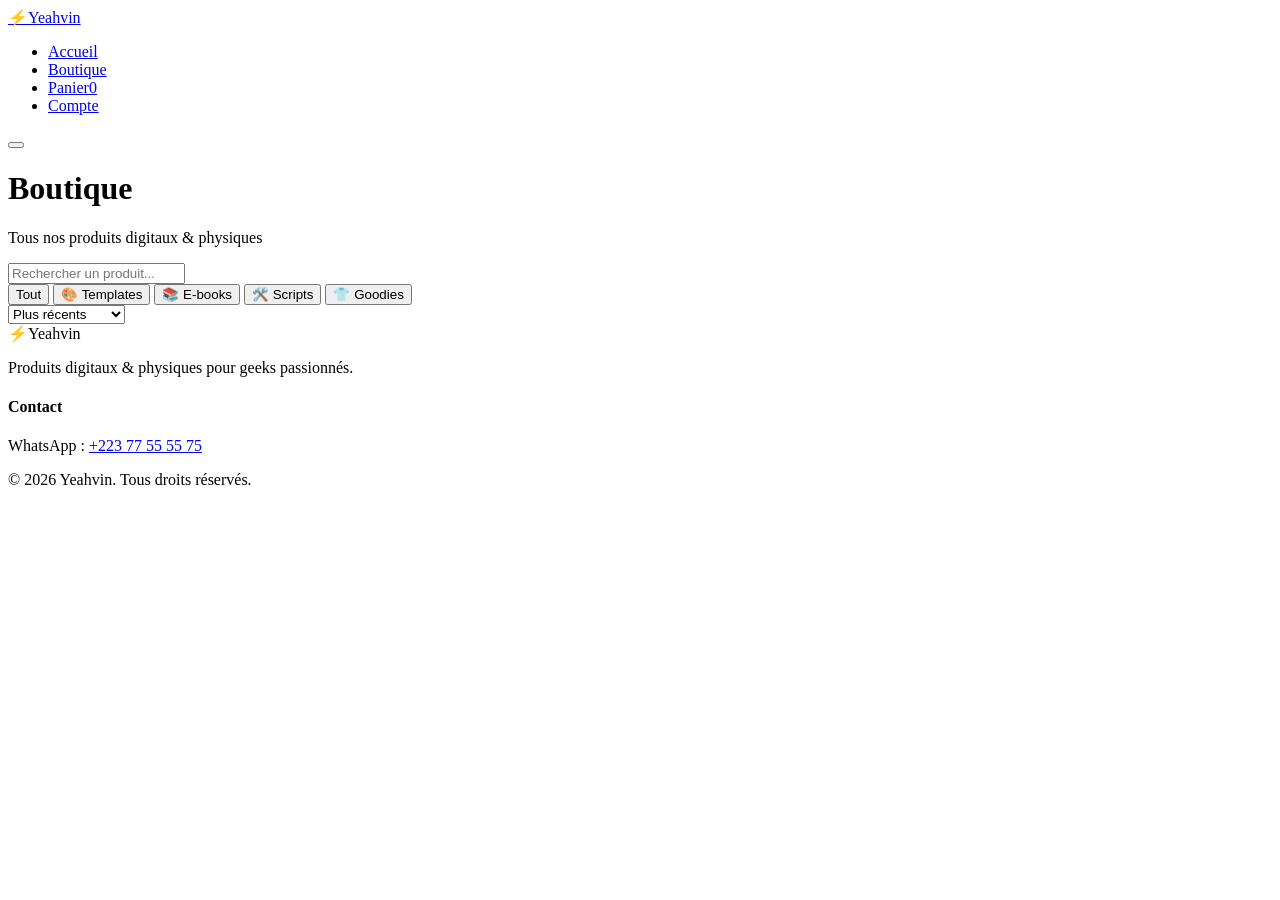
==== boutique.html @ 25deedce "Add files via upload" ====
<!DOCTYPE html>
<html lang="fr">
<head>
    <meta charset="UTF-8">
    <meta name="viewport" content="width=device-width, initial-scale=1.0">
    <title>Boutique — Yeahvin</title>
    <meta name="description" content="Parcourez notre collection de produits digitaux et physiques pour geeks.">
    <link rel="preconnect" href="https://fonts.googleapis.com">
    <link rel="preconnect" href="https://fonts.gstatic.com" crossorigin>
    <link href="https://fonts.googleapis.com/css2?family=Cormorant+Garamond:wght@400;500;600;700&family=DM+Sans:wght@400;500;700&display=swap" rel="stylesheet">
    <link rel="stylesheet" href="css/style.css">
    <link rel="icon" type="image/svg+xml" href="data:image/svg+xml,<svg xmlns='http://www.w3.org/2000/svg' viewBox='0 0 100 100'><text y='.9em' font-size='90'>⚡</text></svg>">
</head>
<body>
    <header class="header" id="header">
        <div class="container header__inner">
            <a href="index.html" class="logo"><span class="logo__icon">⚡</span><span class="logo__text">Yeahvin</span></a>
            <nav class="nav" id="nav">
                <ul class="nav__list">
                    <li><a href="index.html" class="nav__link">Accueil</a></li>
                    <li><a href="boutique.html" class="nav__link nav__link--active">Boutique</a></li>
                    <li><a href="panier.html" class="nav__link nav__link--cart">Panier<span class="cart-badge" id="cartBadge">0</span></a></li>
                    <li><a href="compte.html" class="nav__link">Compte</a></li>
                </ul>
            </nav>
            <button class="nav-toggle" id="navToggle" aria-label="Menu"><span></span><span></span><span></span></button>
        </div>
    </header>

    <main>
        <div class="shop-header"><div class="container"><h1 class="shop-title">Boutique</h1><p class="shop-subtitle">Tous nos produits digitaux & physiques</p></div></div>
        <section class="shop section">
            <div class="container">
                <div class="shop-filters" id="shopFilters">
                    <div class="filter-search"><input type="text" id="searchInput" placeholder="Rechercher un produit..." class="input"></div>
                    <div class="filter-categories">
                        <button class="filter-btn filter-btn--active" data-category="">Tout</button>
                        <button class="filter-btn" data-category="templates">🎨 Templates</button>
                        <button class="filter-btn" data-category="ebooks">📚 E-books</button>
                        <button class="filter-btn" data-category="scripts">🛠️ Scripts</button>
                        <button class="filter-btn" data-category="goodies">👕 Goodies</button>
                    </div>
                    <div class="filter-sort"><select id="sortSelect" class="input"><option value="-createdAt">Plus récents</option><option value="price">Prix croissant</option><option value="-price">Prix décroissant</option><option value="name">Nom A-Z</option></select></div>
                </div>
                <div class="products-grid" id="allProducts"><div class="loading-skeleton"></div><div class="loading-skeleton"></div><div class="loading-skeleton"></div><div class="loading-skeleton"></div></div>
                <div class="pagination" id="pagination"></div>
                <div class="empty-state" id="emptyState" style="display:none;"><span class="empty-state__icon">🔍</span><h3>Aucun produit trouvé</h3><p>Essayez d'autres filtres.</p></div>
            </div>
        </section>
    </main>

    <footer class="footer">
        <div class="container">
            <div class="footer__grid">
                <div class="footer__brand"><span class="logo__icon">⚡</span><span class="logo__text">Yeahvin</span><p class="footer__tagline">Produits digitaux & physiques pour geeks passionnés.</p></div>
                <div class="footer__contact"><h4>Contact</h4><p>WhatsApp : <a href="https://wa.me/22377555575">+223 77 55 55 75</a></p></div>
            </div>
            <div class="footer__bottom"><p>&copy; 2026 Yeahvin. Tous droits réservés.</p></div>
        </div>
    </footer>

    <script src="js/main.js"></script>
    <script src="js/boutique.js"></script>
</body>
</html>
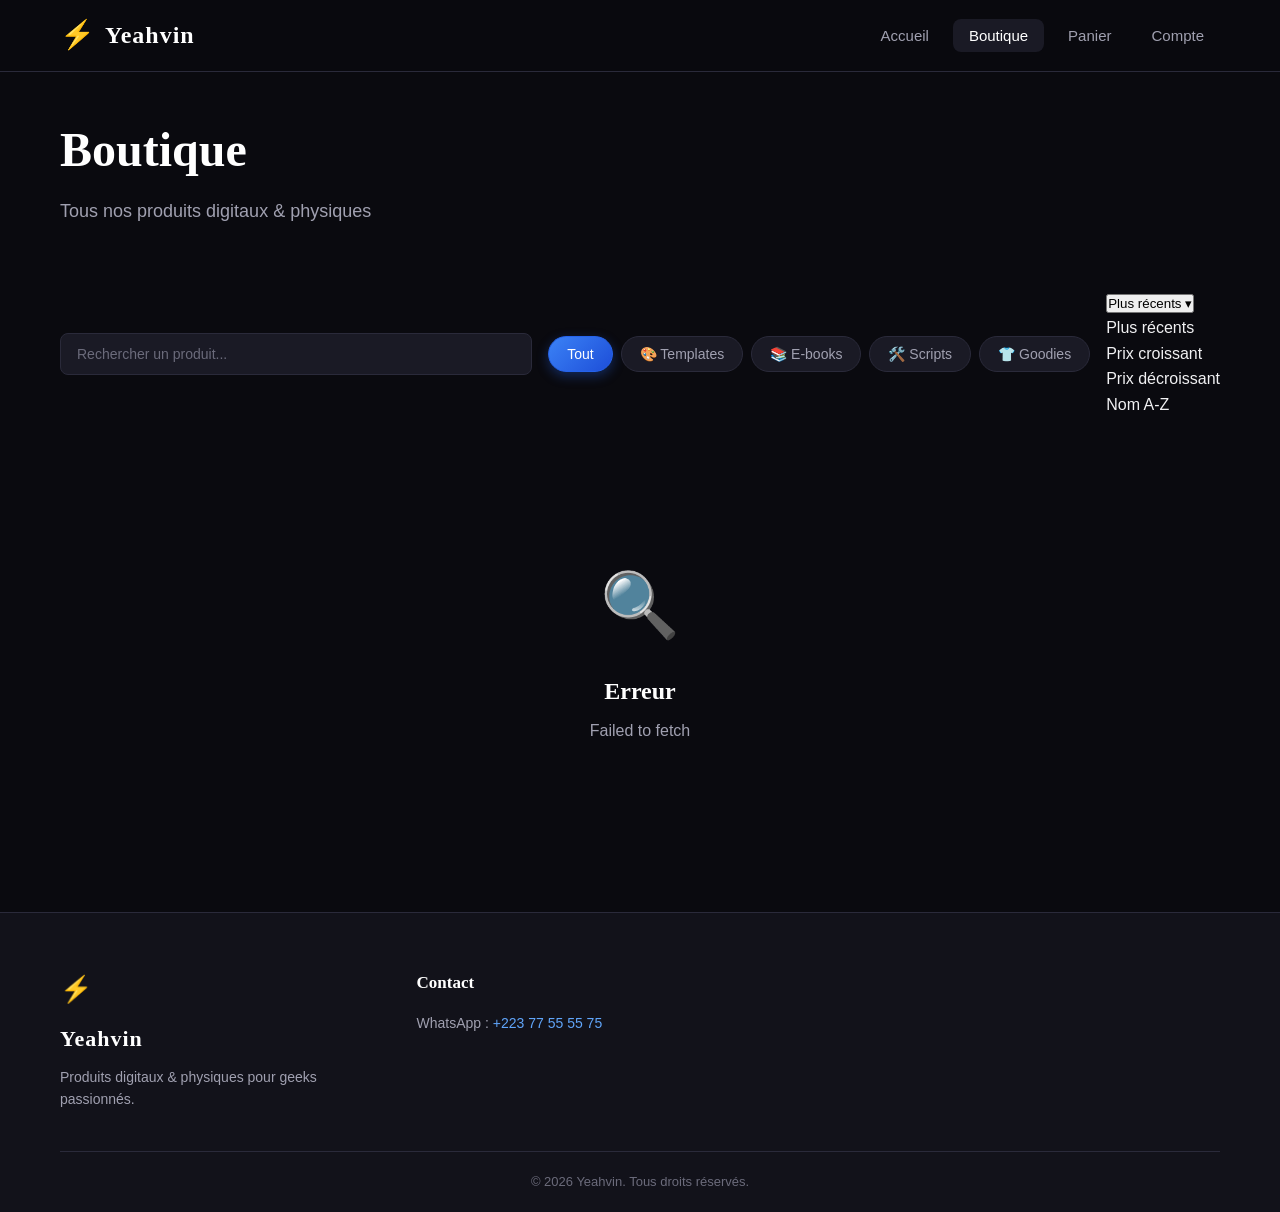
==== commit 6bf53f97: "Add custom sort select functionality to boutique" ====
--- a/boutique.html
+++ b/boutique.html
@@ -40,7 +40,24 @@
                         <button class="filter-btn" data-category="scripts">🛠️ Scripts</button>
                         <button class="filter-btn" data-category="goodies">👕 Goodies</button>
                     </div>
-                    <div class="filter-sort"><select id="sortSelect" class="input"><option value="-createdAt">Plus récents</option><option value="price">Prix croissant</option><option value="-price">Prix décroissant</option><option value="name">Nom A-Z</option></select></div>
+                    <div class="filter-sort custom-select" id="sortSelectWrapper">
+                        <button type="button" class="custom-select__trigger" id="sortSelectTrigger" aria-haspopup="listbox">
+                            <span id="sortSelectLabel">Plus récents</span>
+                            <span class="custom-select__arrow">▾</span>
+                        </button>
+                        <ul class="custom-select__list" id="sortSelectList" role="listbox">
+                            <li class="custom-select__option custom-select__option--active" data-value="-createdAt" role="option">Plus récents</li>
+                            <li class="custom-select__option" data-value="price" role="option">Prix croissant</li>
+                            <li class="custom-select__option" data-value="-price" role="option">Prix décroissant</li>
+                            <li class="custom-select__option" data-value="name" role="option">Nom A-Z</li>
+                        </ul>
+                        <select id="sortSelect" class="input" style="display:none;" tabindex="-1" aria-hidden="true">
+                            <option value="-createdAt">Plus récents</option>
+                            <option value="price">Prix croissant</option>
+                            <option value="-price">Prix décroissant</option>
+                            <option value="name">Nom A-Z</option>
+                        </select>
+                    </div>
                 </div>
                 <div class="products-grid" id="allProducts"><div class="loading-skeleton"></div><div class="loading-skeleton"></div><div class="loading-skeleton"></div><div class="loading-skeleton"></div></div>
                 <div class="pagination" id="pagination"></div>
@@ -61,5 +78,37 @@
 
     <script src="js/main.js"></script>
     <script src="js/boutique.js"></script>
+    <script>
+        (function () {
+            var wrapper = document.getElementById('sortSelectWrapper');
+            var trigger = document.getElementById('sortSelectTrigger');
+            var label = document.getElementById('sortSelectLabel');
+            var list = document.getElementById('sortSelectList');
+            var select = document.getElementById('sortSelect');
+            if (!wrapper || !trigger || !select) return;
+
+            trigger.addEventListener('click', function (e) {
+                e.stopPropagation();
+                wrapper.classList.toggle('is-open');
+            });
+
+            Array.prototype.forEach.call(list.querySelectorAll('.custom-select__option'), function (opt) {
+                opt.addEventListener('click', function () {
+                    select.value = opt.getAttribute('data-value');
+                    label.textContent = opt.textContent;
+                    Array.prototype.forEach.call(list.querySelectorAll('.custom-select__option'), function (o) {
+                        o.classList.remove('custom-select__option--active');
+                    });
+                    opt.classList.add('custom-select__option--active');
+                    wrapper.classList.remove('is-open');
+                    select.dispatchEvent(new Event('change', { bubbles: true }));
+                });
+            });
+
+            document.addEventListener('click', function (e) {
+                if (!wrapper.contains(e.target)) wrapper.classList.remove('is-open');
+            });
+        })();
+    </script>
 </body>
-</html>+</html>
--- a/css/style.css
+++ b/css/style.css
@@ -0,0 +1,508 @@
+/* ============================================
+   YEAHVIN - Design System
+   Palette: Bleu/Noir - Élégant & Premium
+   ============================================ */
+
+:root {
+    --bg-primary: #0a0a0f;
+    --bg-secondary: #12121a;
+    --bg-card: #1a1a25;
+    --bg-card-hover: #1f1f2d;
+    --bg-elevated: #222232;
+    --blue-400: #60a5fa;
+    --blue-500: #3b82f6;
+    --blue-600: #2563eb;
+    --blue-700: #1d4ed8;
+    --gold: #c9a84c;
+    --gold-light: #e0c878;
+    --text-primary: #f1f1f3;
+    --text-secondary: #a0a0b0;
+    --text-muted: #6b6b7b;
+    --text-white: #ffffff;
+    --border-color: #2a2a3a;
+    --border-light: #333345;
+    --success: #10b981;
+    --error: #ef4444;
+    --warning: #f59e0b;
+    --shadow-sm: 0 1px 2px rgba(0,0,0,0.3);
+    --shadow-md: 0 4px 6px rgba(0,0,0,0.4);
+    --shadow-lg: 0 10px 25px rgba(0,0,0,0.5);
+    --shadow-glow: 0 0 30px rgba(59,130,246,0.15);
+    --font-heading: 'Cormorant Garamond', Georgia, serif;
+    --font-body: 'DM Sans', -apple-system, BlinkMacSystemFont, sans-serif;
+    --max-width: 1200px;
+    --header-height: 72px;
+    --radius-sm: 8px;
+    --radius-md: 12px;
+    --radius-lg: 16px;
+    --radius-xl: 24px;
+    --transition-fast: 150ms ease;
+    --transition-base: 250ms ease;
+    --transition-slow: 400ms cubic-bezier(0.4, 0, 0.2, 1);
+}
+
+*, *::before, *::after { margin: 0; padding: 0; box-sizing: border-box; }
+
+html { scroll-behavior: smooth; -webkit-text-size-adjust: 100%; }
+
+body {
+    font-family: var(--font-body);
+    background-color: var(--bg-primary);
+    color: var(--text-primary);
+    line-height: 1.6;
+    min-height: 100vh;
+    -webkit-font-smoothing: antialiased;
+    overflow-x: hidden;
+}
+
+img { max-width: 100%; height: auto; display: block; }
+a { color: inherit; text-decoration: none; }
+ul { list-style: none; }
+button { font-family: inherit; }
+::selection { background: rgba(59,130,246,0.35); color: var(--text-white); }
+
+:focus-visible { outline: 2px solid var(--blue-400); outline-offset: 2px; border-radius: var(--radius-sm); }
+
+.container { width: 100%; max-width: var(--max-width); margin: 0 auto; padding: 0 20px; }
+
+.section { padding: 64px 0; }
+.section--alt { background-color: var(--bg-secondary); }
+
+.section__header { text-align: center; margin-bottom: 40px; }
+.section__title { font-family: var(--font-heading); font-size: clamp(28px, 4vw, 40px); font-weight: 600; color: var(--text-white); margin-bottom: 8px; }
+.section__subtitle { color: var(--text-secondary); font-size: 16px; }
+.section__link { color: var(--blue-400); font-weight: 500; transition: color var(--transition-fast); }
+.section__link:hover { color: var(--blue-500); }
+
+/* ============================================
+   HEADER
+   ============================================ */
+
+.header {
+    position: sticky; top: 0; z-index: 100;
+    background-color: rgba(10,10,15,0.85);
+    backdrop-filter: blur(16px);
+    -webkit-backdrop-filter: blur(16px);
+    border-bottom: 1px solid var(--border-color);
+    height: var(--header-height);
+}
+.header__inner { display: flex; align-items: center; justify-content: space-between; height: 100%; }
+
+.logo { display: flex; align-items: center; gap: 10px; font-family: var(--font-heading); font-size: 24px; font-weight: 700; color: var(--text-white); transition: opacity var(--transition-fast); }
+.logo:hover { opacity: 0.85; }
+.logo__icon { font-size: 28px; }
+.logo__text { letter-spacing: 1px; }
+.logo__img { height: 40px; width: auto; display: block; }
+
+.nav__list { display: flex; align-items: center; gap: 8px; }
+.nav__link { padding: 8px 16px; border-radius: var(--radius-sm); font-size: 15px; font-weight: 500; color: var(--text-secondary); transition: all var(--transition-fast); position: relative; }
+.nav__link:hover { color: var(--text-white); background-color: var(--bg-card); }
+.nav__link--active { color: var(--text-white); background-color: var(--bg-card); }
+.nav__link--cart { display: flex; align-items: center; gap: 6px; }
+
+.cart-badge { display: inline-flex; align-items: center; justify-content: center; min-width: 20px; height: 20px; padding: 0 6px; background: var(--blue-500); color: white; font-size: 11px; font-weight: 700; border-radius: 10px; transition: transform var(--transition-fast); }
+.cart-badge:empty { display: none; }
+
+.nav-toggle { display: none; flex-direction: column; gap: 5px; background: none; border: none; cursor: pointer; padding: 8px; z-index: 101; }
+.nav-toggle span { display: block; width: 24px; height: 2px; background-color: var(--text-primary); border-radius: 2px; transition: all var(--transition-base); }
+.nav-toggle--open span:nth-child(1) { transform: rotate(45deg) translate(5px,5px); }
+.nav-toggle--open span:nth-child(2) { opacity: 0; }
+.nav-toggle--open span:nth-child(3) { transform: rotate(-45deg) translate(5px,-5px); }
+
+/* ============================================
+   BOUTONS — version plus travaillée / pro
+   ============================================ */
+
+.btn {
+    display: inline-flex; align-items: center; justify-content: center; gap: 8px;
+    padding: 13px 28px; border: none; border-radius: var(--radius-md);
+    font-family: var(--font-body); font-size: 15px; font-weight: 600;
+    letter-spacing: 0.2px; cursor: pointer; white-space: nowrap;
+    transition: transform var(--transition-base), box-shadow var(--transition-base), background var(--transition-base), border-color var(--transition-base), opacity var(--transition-base);
+}
+.btn:active { transform: translateY(0) scale(0.97); }
+
+.btn--primary {
+    background: linear-gradient(135deg, var(--blue-500), var(--blue-700));
+    color: white;
+    box-shadow: 0 6px 18px rgba(37,99,235,0.35), inset 0 1px 0 rgba(255,255,255,0.12);
+}
+.btn--primary:hover { background: linear-gradient(135deg, var(--blue-400), var(--blue-600)); box-shadow: 0 10px 24px rgba(59,130,246,0.45), inset 0 1px 0 rgba(255,255,255,0.15); transform: translateY(-2px); }
+
+.btn--accent {
+    background: linear-gradient(135deg, var(--gold-light), var(--gold));
+    color: var(--bg-primary);
+    font-weight: 700;
+    box-shadow: 0 6px 18px rgba(201,168,76,0.3), inset 0 1px 0 rgba(255,255,255,0.25);
+}
+.btn--accent:hover { box-shadow: 0 10px 24px rgba(224,200,120,0.4), inset 0 1px 0 rgba(255,255,255,0.3); transform: translateY(-2px); }
+
+.btn--ghost {
+    background: rgba(255,255,255,0.03);
+    color: var(--text-primary);
+    border: 1px solid var(--border-light);
+    backdrop-filter: blur(6px);
+}
+.btn--ghost:hover { border-color: var(--blue-400); background: rgba(96,165,250,0.08); color: var(--text-white); transform: translateY(-2px); }
+
+.btn--full { width: 100%; }
+.btn:disabled { opacity: 0.5; cursor: not-allowed; pointer-events: none; transform: none; }
+
+/* ============================================
+   FORMULAIRES (utilisés sur boutique, panier, compte)
+   ============================================ */
+
+.form-group { display: flex; flex-direction: column; gap: 6px; margin-bottom: 16px; }
+.form-group label { font-size: 13px; color: var(--text-secondary); font-weight: 500; }
+
+.input {
+    width: 100%; padding: 12px 16px;
+    background: var(--bg-card); border: 1px solid var(--border-color);
+    border-radius: var(--radius-sm); color: var(--text-primary);
+    font-family: var(--font-body); font-size: 14px;
+    transition: border-color var(--transition-fast), box-shadow var(--transition-fast);
+}
+.input::placeholder { color: var(--text-muted); }
+.input:focus { border-color: var(--blue-500); box-shadow: 0 0 0 3px rgba(59,130,246,0.15); outline: none; }
+
+/* ============================================
+   HERO ANIMATIONS
+   ============================================ */
+
+.hero { position: relative; overflow: hidden; padding: 80px 0 60px; min-height: 400px; }
+.hero__bg { position: absolute; inset: 0; pointer-events: none; z-index: 0; }
+
+.hero__orb { position: absolute; border-radius: 50%; filter: blur(80px); opacity: 0.3; animation: floatOrb 8s ease-in-out infinite; }
+.hero__orb--1 { width: 300px; height: 300px; background: radial-gradient(circle, rgba(59,130,246,0.4) 0%, transparent 70%); top: -100px; right: -50px; animation-delay: 0s; }
+.hero__orb--2 { width: 200px; height: 200px; background: radial-gradient(circle, rgba(201,168,76,0.3) 0%, transparent 70%); bottom: -50px; left: -30px; animation-delay: 2s; }
+.hero__orb--3 { width: 150px; height: 150px; background: radial-gradient(circle, rgba(96,165,250,0.3) 0%, transparent 70%); top: 50%; left: 50%; animation-delay: 4s; }
+
+@keyframes floatOrb { 0%,100% { transform: translate(0,0) scale(1); } 25% { transform: translate(30px,-30px) scale(1.1); } 50% { transform: translate(-20px,20px) scale(0.9); } 75% { transform: translate(-30px,-20px) scale(1.05); } }
+
+.hero .container { position: relative; z-index: 1; display: grid; grid-template-columns: 1fr 1fr; gap: 48px; align-items: center; }
+.hero__content { max-width: 500px; }
+.hero__badge { display: inline-block; padding: 6px 14px; background: rgba(59,130,246,0.15); border: 1px solid rgba(96,165,250,0.25); color: var(--blue-400); border-radius: 20px; font-size: 13px; font-weight: 500; margin-bottom: 20px; animation: fadeInUp 0.6s ease-out; }
+.hero__title { font-family: var(--font-heading); font-size: clamp(32px, 5vw, 56px); font-weight: 700; color: var(--text-white); line-height: 1.1; margin-bottom: 16px; animation: fadeInUp 0.6s ease-out 0.1s both; }
+.hero__subtitle { color: var(--text-secondary); font-size: 16px; line-height: 1.6; margin-bottom: 32px; animation: fadeInUp 0.6s ease-out 0.2s both; }
+.hero__actions { display: flex; gap: 12px; flex-wrap: wrap; animation: fadeInUp 0.6s ease-out 0.3s both; }
+
+@keyframes fadeInUp { from { opacity: 0; transform: translateY(20px); } to { opacity: 1; transform: translateY(0); } }
+
+.hero__visual { display: flex; align-items: center; justify-content: center; min-height: 300px; }
+.hero__floating { position: relative; width: 250px; height: 250px; }
+.hero__emoji { position: absolute; font-size: 48px; animation: floatEmoji 4s ease-in-out infinite; filter: drop-shadow(0 8px 16px rgba(0,0,0,0.4)); }
+.hero__emoji--1 { top: 10%; left: 10%; animation-delay: 0s; }
+.hero__emoji--2 { top: 50%; right: 10%; animation-delay: 1.5s; }
+.hero__emoji--3 { bottom: 10%; left: 40%; animation-delay: 3s; }
+
+@keyframes floatEmoji { 0%,100% { transform: translateY(0) rotate(0deg); } 25% { transform: translateY(-20px) rotate(5deg); } 50% { transform: translateY(0) rotate(0deg); } 75% { transform: translateY(10px) rotate(-5deg); } }
+
+/* ============================================
+   PRODUCTS GRID
+   ============================================ */
+
+.products-grid { display: grid; grid-template-columns: repeat(auto-fill, minmax(260px, 1fr)); gap: 24px; }
+
+.product-card { background: var(--bg-card); border-radius: var(--radius-lg); overflow: hidden; transition: all var(--transition-base); border: 1px solid var(--border-color); cursor: pointer; }
+.product-card:hover { transform: translateY(-4px); box-shadow: var(--shadow-lg), var(--shadow-glow); border-color: var(--border-light); }
+
+.product-card__image { position: relative; aspect-ratio: 1 / 1; background: var(--bg-secondary); overflow: hidden; display: flex; align-items: center; justify-content: center; }
+.product-card__image img { width: 100%; height: 100%; object-fit: cover; transition: transform var(--transition-slow); }
+.product-card:hover .product-card__image img { transform: scale(1.05); }
+.product-card__placeholder { font-size: 64px; opacity: 0.6; }
+
+.product-card__badge { position: absolute; top: 12px; left: 12px; padding: 4px 10px; border-radius: 6px; font-size: 11px; font-weight: 600; text-transform: uppercase; letter-spacing: 0.5px; }
+.product-card__badge--digital { background: rgba(96,165,250,0.2); color: var(--blue-400); }
+.product-card__badge--physique { background: rgba(201,168,76,0.2); color: var(--gold-light); }
+.product-card__badge--featured { background: rgba(16,185,129,0.2); color: var(--success); }
+
+.product-card__body { padding: 16px; }
+.product-card__category { font-size: 12px; text-transform: uppercase; letter-spacing: 1px; color: var(--text-muted); margin-bottom: 4px; }
+.product-card__name { font-family: var(--font-heading); font-size: 20px; font-weight: 600; color: var(--text-white); margin-bottom: 4px; line-height: 1.3; }
+.product-card__desc { font-size: 14px; color: var(--text-secondary); margin-bottom: 12px; display: -webkit-box; -webkit-line-clamp: 2; -webkit-box-orient: vertical; overflow: hidden; }
+.product-card__footer { display: flex; align-items: center; justify-content: space-between; }
+.product-card__price { font-size: 20px; font-weight: 700; color: var(--text-white); }
+.product-card__btn { width: 40px; height: 40px; border-radius: 50%; background: linear-gradient(135deg, var(--blue-500), var(--blue-700)); border: none; color: white; font-size: 18px; cursor: pointer; display: flex; align-items: center; justify-content: center; box-shadow: 0 4px 12px rgba(37,99,235,0.35); transition: all var(--transition-base); }
+.product-card__btn:hover { background: linear-gradient(135deg, var(--blue-400), var(--blue-600)); box-shadow: 0 6px 16px rgba(59,130,246,0.5); transform: scale(1.08); }
+.product-card__btn:active { transform: scale(0.95); }
+
+.loading-skeleton { background: var(--bg-card); border-radius: var(--radius-lg); aspect-ratio: 1/1; animation: shimmer 1.5s ease-in-out infinite; background: linear-gradient(90deg, var(--bg-card) 25%, var(--bg-card-hover) 50%, var(--bg-card) 75%); background-size: 200% 100%; }
+.loading-skeleton--large { aspect-ratio: 16/9; }
+.loading-skeleton--text { height: 16px; margin-bottom: 12px; border-radius: 4px; }
+
+@keyframes shimmer { 0% { background-position: -200% 0; } 100% { background-position: 200% 0; } }
+
+/* ============================================
+   CATEGORIES
+   ============================================ */
+
+.categories-grid { display: grid; grid-template-columns: repeat(auto-fit, minmax(240px, 1fr)); gap: 20px; }
+
+.category-card { display: flex; flex-direction: column; align-items: center; padding: 32px 24px; background: var(--bg-card); border: 1px solid var(--border-color); border-radius: var(--radius-lg); text-align: center; transition: all var(--transition-base); text-decoration: none; cursor: pointer; }
+.category-card:hover { border-color: var(--blue-500); box-shadow: var(--shadow-glow); transform: translateY(-2px); }
+.category-card__icon { display: inline-flex; align-items: center; justify-content: center; width: 64px; height: 64px; border-radius: 50%; background: rgba(59,130,246,0.12); font-size: 30px; margin-bottom: 14px; transition: all var(--transition-base); }
+.category-card:hover .category-card__icon { background: rgba(59,130,246,0.2); transform: scale(1.05); }
+.category-card__title { font-family: var(--font-heading); font-size: 20px; font-weight: 600; color: var(--text-white); margin-bottom: 4px; }
+.category-card__desc { font-size: 14px; color: var(--text-secondary); }
+
+/* ============================================
+   PROMO BANNER
+   ============================================ */
+
+.promo-banner__content { display: flex; align-items: center; gap: 20px; background: linear-gradient(135deg, var(--bg-card), var(--bg-elevated)); border: 1px solid var(--border-color); border-radius: var(--radius-lg); padding: 32px; flex-wrap: wrap; }
+.promo-banner__emoji { font-size: 48px; flex-shrink: 0; }
+.promo-banner__title { font-family: var(--font-heading); font-size: 24px; color: var(--text-white); margin-bottom: 4px; }
+.promo-banner__text { color: var(--text-secondary); font-size: 16px; }
+.promo-banner__text strong { color: var(--gold); }
+.promo-banner .btn { margin-left: auto; }
+
+/* ============================================
+   SHOP PAGE
+   ============================================ */
+
+.shop-header { padding: 40px 0 0; }
+.shop-title { font-family: var(--font-heading); font-size: clamp(32px, 5vw, 48px); font-weight: 700; color: var(--text-white); margin-bottom: 8px; }
+.shop-subtitle { color: var(--text-secondary); font-size: 18px; }
+
+.shop-filters { display: flex; flex-wrap: wrap; gap: 16px; margin-bottom: 32px; align-items: center; }
+.filter-search { flex: 1; min-width: 200px; }
+.filter-categories { display: flex; gap: 8px; flex-wrap: wrap; }
+.filter-btn { padding: 9px 18px; background: var(--bg-card); border: 1px solid var(--border-color); border-radius: 20px; color: var(--text-secondary); font-size: 14px; font-weight: 500; cursor: pointer; transition: all var(--transition-fast); font-family: var(--font-body); white-space: nowrap; }
+.filter-btn:hover { border-color: var(--blue-400); color: var(--text-primary); transform: translateY(-1px); }
+.filter-btn--active { background: linear-gradient(135deg, var(--blue-500), var(--blue-700)); border-color: var(--blue-600); color: white; box-shadow: 0 4px 12px rgba(37,99,235,0.35); }
+
+.filter-sort select { padding: 10px 16px; background: var(--bg-card); border: 1px solid var(--border-color); border-radius: var(--radius-sm); color: var(--text-primary); font-size: 14px; font-family: var(--font-body); cursor: pointer; min-width: 160px; }
+
+/* ============================================
+   COMPTE / AUTHENTIFICATION
+   ============================================ */
+
+.auth-container { display: flex; justify-content: center; }
+.auth-form {
+    width: 100%; max-width: 440px;
+    background: var(--bg-card); border: 1px solid var(--border-color);
+    border-radius: var(--radius-lg); padding: 36px 32px;
+    box-shadow: var(--shadow-md);
+}
+.auth-form h2 { font-family: var(--font-heading); font-size: 26px; font-weight: 600; color: var(--text-white); margin-bottom: 8px; }
+
+.account-profile {
+    width: 100%; max-width: 520px; margin: 0 auto;
+    background: var(--bg-card); border: 1px solid var(--border-color);
+    border-radius: var(--radius-lg); padding: 32px;
+    box-shadow: var(--shadow-md);
+}
+.profile-header { display: flex; align-items: center; gap: 16px; margin-bottom: 24px; flex-wrap: wrap; }
+.profile-avatar {
+    width: 64px; height: 64px; border-radius: 50%; flex-shrink: 0;
+    background: linear-gradient(135deg, var(--blue-500), var(--blue-700));
+    display: flex; align-items: center; justify-content: center;
+    font-size: 24px; font-weight: 700; color: white;
+    box-shadow: 0 4px 14px rgba(37,99,235,0.35);
+}
+
+.pagination { display: flex; justify-content: center; gap: 8px; margin-top: 40px; flex-wrap: wrap; }
+.pagination button { width: 40px; height: 40px; border-radius: var(--radius-sm); background: var(--bg-card); border: 1px solid var(--border-color); color: var(--text-secondary); font-size: 14px; font-weight: 500; cursor: pointer; transition: all var(--transition-fast); font-family: var(--font-body); }
+.pagination button:hover { border-color: var(--blue-400); color: var(--text-primary); transform: translateY(-1px); }
+.pagination button.active { background: linear-gradient(135deg, var(--blue-500), var(--blue-700)); border-color: var(--blue-600); color: white; box-shadow: 0 4px 12px rgba(37,99,235,0.3); }
+.pagination button:disabled { opacity: 0.3; cursor: not-allowed; transform: none; }
+
+.empty-state { text-align: center; padding: 64px 20px; }
+.empty-state__icon { font-size: 64px; display: block; margin-bottom: 16px; }
+.empty-state h3 { font-family: var(--font-heading); font-size: 24px; color: var(--text-white); margin-bottom: 8px; }
+.empty-state p { color: var(--text-secondary); }
+
+/* ============================================
+   PRODUCT DETAIL
+   ============================================ */
+
+.product-detail__content { display: grid; grid-template-columns: 1fr 1fr; gap: 48px; align-items: start; }
+.product-detail__gallery { position: sticky; top: calc(var(--header-height) + 24px); }
+.product-detail__main-image { aspect-ratio: 1/1; background: var(--bg-card); border-radius: var(--radius-lg); overflow: hidden; border: 1px solid var(--border-color); display: flex; align-items: center; justify-content: center; margin-bottom: 12px; }
+.product-detail__main-image img { width: 100%; height: 100%; object-fit: cover; }
+.product-detail__main-image .product-card__placeholder { font-size: 120px; }
+.product-detail__thumbnails { display: flex; gap: 8px; overflow-x: auto; padding-bottom: 4px; }
+.product-detail__thumb { width: 72px; height: 72px; border-radius: var(--radius-sm); border: 2px solid transparent; cursor: pointer; overflow: hidden; flex-shrink: 0; transition: border-color var(--transition-fast); background: var(--bg-card); }
+.product-detail__thumb:hover { border-color: var(--text-muted); }
+.product-detail__thumb--active { border-color: var(--blue-500); }
+.product-detail__thumb img { width: 100%; height: 100%; object-fit: cover; }
+
+.product-detail__info { display: flex; flex-direction: column; gap: 20px; }
+.product-detail__type { display: inline-block; padding: 4px 10px; border-radius: 6px; font-size: 12px; font-weight: 600; text-transform: uppercase; letter-spacing: 0.5px; width: fit-content; }
+.product-detail__type--digital { background: rgba(96,165,250,0.2); color: var(--blue-400); }
+.product-detail__type--physique { background: rgba(201,168,76,0.2); color: var(--gold-light); }
+.product-detail__name { font-family: var(--font-heading); font-size: clamp(28px, 4vw, 40px); font-weight: 700; color: var(--text-white); line-height: 1.2; }
+.product-detail__price { font-size: 32px; font-weight: 700; color: var(--text-white); }
+.product-detail__price span { font-size: 16px; color: var(--text-muted); font-weight: 400; }
+.product-detail__desc { color: var(--text-secondary); font-size: 16px; line-height: 1.7; }
+.product-detail__meta { display: flex; flex-wrap: wrap; gap: 16px; }
+.product-detail__meta-item { display: flex; align-items: center; gap: 8px; padding: 8px 14px; background: var(--bg-card); border-radius: var(--radius-sm); font-size: 14px; color: var(--text-secondary); }
+.product-detail__meta-item span { color: var(--text-primary); font-weight: 500; }
+.product-detail__actions { display: flex; gap: 12px; flex-wrap: wrap; }
+.product-detail__qty { display: flex; align-items: center; border: 1px solid var(--border-color); border-radius: var(--radius-sm); overflow: hidden; }
+.product-detail__qty button { width: 44px; height: 44px; background: var(--bg-card); border: none; color: var(--text-primary); font-size: 18px; cursor: pointer; transition: background var(--transition-fast); }
+.product-detail__qty button:hover { background: var(--bg-elevated); }
+.product-detail__qty input { width: 56px; height: 44px; background: transparent; border: none; border-left: 1px solid var(--border-color); border-right: 1px solid var(--border-color); color: var(--text-primary); text-align: center; font-size: 16px; font-family: var(--font-body); }
+.product-detail__add-cart { flex: 1; min-width: 200px; }
+
+.product-detail__loader { display: flex; flex-direction: column; gap: 16px; max-width: 600px; }
+.product-detail__loader .loading-skeleton--text { max-width: 320px; }
+
+.similar-products { margin-top: 64px; padding-top: 48px; border-top: 1px solid var(--border-color); }
+.similar-products .section__title { text-align: left; margin-bottom: 24px; }
+
+/* ============================================
+   CART
+   ============================================ */
+
+.cart__title { font-family: var(--font-heading); font-size: clamp(28px, 4vw, 40px); font-weight: 700; color: var(--text-white); margin-bottom: 32px; }
+.cart-empty { text-align: center; padding: 64px 20px; }
+.cart-empty__icon { font-size: 80px; display: block; margin-bottom: 16px; }
+.cart-empty h2 { font-family: var(--font-heading); font-size: 28px; color: var(--text-white); margin-bottom: 8px; }
+.cart-empty p { color: var(--text-secondary); margin-bottom: 24px; }
+
+.cart-content { display: grid; grid-template-columns: 1fr 380px; gap: 32px; align-items: start; }
+.cart-items { display: flex; flex-direction: column; gap: 16px; }
+.cart-item { display: flex; gap: 16px; padding: 16px; background: var(--bg-card); border: 1px solid var(--border-color); border-radius: var(--radius-lg); align-items: center; }
+.cart-item__image { width: 80px; height: 80px; border-radius: var(--radius-sm); background: var(--bg-secondary); flex-shrink: 0; overflow: hidden; display: flex; align-items: center; justify-content: center; }
+.cart-item__image img { width: 100%; height: 100%; object-fit: cover; }
+.cart-item__image .product-card__placeholder { font-size: 32px; }
+.cart-item__info { flex: 1; min-width: 0; }
+.cart-item__name { font-weight: 600; color: var(--text-white); margin-bottom: 4px; font-size: 15px; }
+.cart-item__type { color: var(--text-muted); font-size: 13px; }
+.cart-item__price { color: var(--text-secondary); font-size: 13px; }
+.cart-item__actions { display: flex; align-items: center; gap: 10px; flex-shrink: 0; }
+.cart-item__qty { display: flex; align-items: center; border: 1px solid var(--border-color); border-radius: var(--radius-sm); overflow: hidden; flex-shrink: 0; }
+.cart-item__qty button { width: 32px; height: 32px; background: var(--bg-secondary); border: none; color: var(--text-primary); cursor: pointer; font-size: 16px; transition: background var(--transition-fast); }
+.cart-item__qty button:hover { background: var(--bg-elevated); }
+.cart-item__qty span { width: 32px; text-align: center; font-size: 14px; }
+.cart-item__remove { background: none; border: none; color: var(--text-muted); cursor: pointer; font-size: 16px; padding: 8px; border-radius: var(--radius-sm); transition: all var(--transition-fast); flex-shrink: 0; }
+.cart-item__remove:hover { color: var(--error); background: rgba(239,68,68,0.1); }
+
+.cart-summary {
+    background: var(--bg-card); border: 1px solid var(--border-color);
+    border-radius: var(--radius-lg); padding: 24px;
+    position: sticky; top: calc(var(--header-height) + 24px);
+}
+.cart-summary h3 { font-family: var(--font-heading); font-size: 20px; font-weight: 600; color: var(--text-white); margin-bottom: 16px; }
+.cart-summary__line { display: flex; justify-content: space-between; padding: 10px 0; color: var(--text-secondary); font-size: 14px; border-bottom: 1px solid var(--border-color); }
+.cart-summary__line--total { font-weight: 700; color: var(--text-white); font-size: 18px; border-bottom: none; padding-top: 16px; }
+.cart-summary__line--discount span:last-child { color: var(--success); }
+.cart-summary .btn--full { margin-top: 16px; }
+.cart-promo { display: flex; gap: 8px; margin: 16px 0; flex-wrap: wrap; }
+.cart-promo .input { flex: 1; min-width: 120px; }
+.promo-feedback { display: block; width: 100%; font-size: 12px; margin-top: 4px; color: var(--text-muted); }
+.promo-feedback--success { color: var(--success); }
+.promo-feedback--error { color: var(--error); }
+
+/* ============================================
+   FOOTER
+   ============================================ */
+
+.footer { background: var(--bg-secondary); border-top: 1px solid var(--border-color); padding: 56px 0 0; margin-top: 40px; }
+.footer__grid { display: grid; grid-template-columns: 1.4fr 1fr 1fr 1.2fr; gap: 40px; padding-bottom: 40px; }
+.footer__brand { display: flex; flex-direction: column; gap: 10px; }
+.footer__brand .logo__icon { font-size: 26px; }
+.footer__brand .logo__text { font-family: var(--font-heading); font-size: 22px; font-weight: 700; color: var(--text-white); letter-spacing: 1px; }
+.footer__tagline { color: var(--text-secondary); font-size: 14px; line-height: 1.6; max-width: 260px; }
+.footer__links h4, .footer__contact h4 { font-family: var(--font-heading); font-size: 17px; font-weight: 600; color: var(--text-white); margin-bottom: 16px; }
+.footer__links ul { display: flex; flex-direction: column; gap: 10px; }
+.footer__links a { color: var(--text-secondary); font-size: 14px; transition: color var(--transition-fast); }
+.footer__links a:hover { color: var(--blue-400); }
+.footer__contact p { color: var(--text-secondary); font-size: 14px; line-height: 1.6; }
+.footer__contact a { color: var(--blue-400); font-weight: 500; }
+.footer__contact a:hover { color: var(--blue-500); }
+.footer__bottom { border-top: 1px solid var(--border-color); padding: 20px 0; text-align: center; color: var(--text-muted); font-size: 13px; }
+
+/* ============================================
+   TOAST
+   ============================================ */
+
+.toast {
+    position: fixed; left: 50%; bottom: 24px; z-index: 200;
+    transform: translate(-50%, 20px); opacity: 0; pointer-events: none;
+    background: var(--bg-elevated); color: var(--text-primary);
+    border: 1px solid var(--border-light); border-radius: var(--radius-md);
+    padding: 14px 22px; font-size: 14px; font-weight: 500;
+    box-shadow: var(--shadow-lg);
+    transition: transform var(--transition-base), opacity var(--transition-base);
+    max-width: calc(100% - 40px); text-align: center;
+}
+.toast--visible { transform: translate(-50%, 0); opacity: 1; }
+
+/* ============================================
+   RESPONSIVE — MOBILE & TABLETTE
+   ============================================ */
+
+@media (max-width: 968px) {
+    .footer__grid { grid-template-columns: 1fr 1fr; gap: 32px 24px; }
+    .footer__brand { grid-column: 1 / -1; }
+    .product-detail__content { gap: 32px; }
+}
+
+@media (max-width: 768px) {
+    :root { --header-height: 64px; }
+    .section { padding: 48px 0; }
+    .section__header { margin-bottom: 28px; }
+
+    /* Navigation mobile en panneau plein écran */
+    .nav-toggle { display: flex; }
+    .nav {
+        position: fixed; top: var(--header-height); left: 0; right: 0; bottom: 0;
+        background: var(--bg-primary); border-top: 1px solid var(--border-color);
+        padding: 16px 20px 32px; overflow-y: auto;
+        opacity: 0; transform: translateY(-8px); pointer-events: none;
+        transition: opacity var(--transition-base), transform var(--transition-base);
+    }
+    .nav--open, .nav.is-open { opacity: 1; transform: translateY(0); pointer-events: auto; }
+    .nav__list { flex-direction: column; align-items: stretch; gap: 6px; }
+    .nav__link { padding: 14px 16px; font-size: 16px; }
+
+    /* Hero : on empile, on supprime l'espace vide créé par le visuel décoratif */
+    .hero { padding: 32px 0 36px; min-height: auto; }
+    .hero .container { grid-template-columns: 1fr; gap: 24px; text-align: center; }
+    .hero__content { max-width: 100%; margin: 0 auto; }
+    .hero__actions { justify-content: center; }
+    .hero__actions .btn { flex: 1; min-width: 150px; }
+    .hero__visual { display: none; }
+    .hero__orb--1, .hero__orb--2, .hero__orb--3 { transform: scale(0.7); }
+
+    .promo-banner__content { padding: 24px; text-align: center; justify-content: center; }
+    .promo-banner__content > div { width: 100%; }
+    .promo-banner .btn { margin-left: 0; width: 100%; }
+
+    .footer { padding-top: 40px; }
+    .footer__grid { grid-template-columns: 1fr; gap: 28px; text-align: center; }
+    .footer__brand { align-items: center; }
+    .footer__tagline { max-width: 320px; margin: 0 auto; }
+    .footer__links ul { align-items: center; }
+
+    .cart-content, .product-detail__content { grid-template-columns: 1fr; }
+    .product-detail__gallery { position: static; }
+    .cart-summary { position: static; }
+
+    .shop-filters { flex-direction: column; align-items: stretch; }
+    .filter-search, .filter-sort select { width: 100%; }
+
+    .auth-form, .account-profile { padding: 28px 22px; }
+}
+
+@media (max-width: 480px) {
+    .container { padding: 0 16px; }
+    .section { padding: 40px 0; }
+    .hero { padding: 28px 0 32px; }
+    .hero__actions { flex-direction: column; }
+    .hero__actions .btn { width: 100%; }
+    .categories-grid { grid-template-columns: repeat(2, 1fr); gap: 12px; }
+    .category-card { padding: 24px 14px; }
+    .products-grid { gap: 16px; }
+    .promo-banner__emoji { font-size: 36px; }
+    .promo-banner__title { font-size: 20px; }
+}
+
+@media (prefers-reduced-motion: reduce) {
+    .hero__orb, .hero__emoji, .hero__badge, .hero__title, .hero__subtitle, .hero__actions, .loading-skeleton {
+        animation: none !important;
+    }
+    * { transition-duration: 0.01ms !important; }
+}
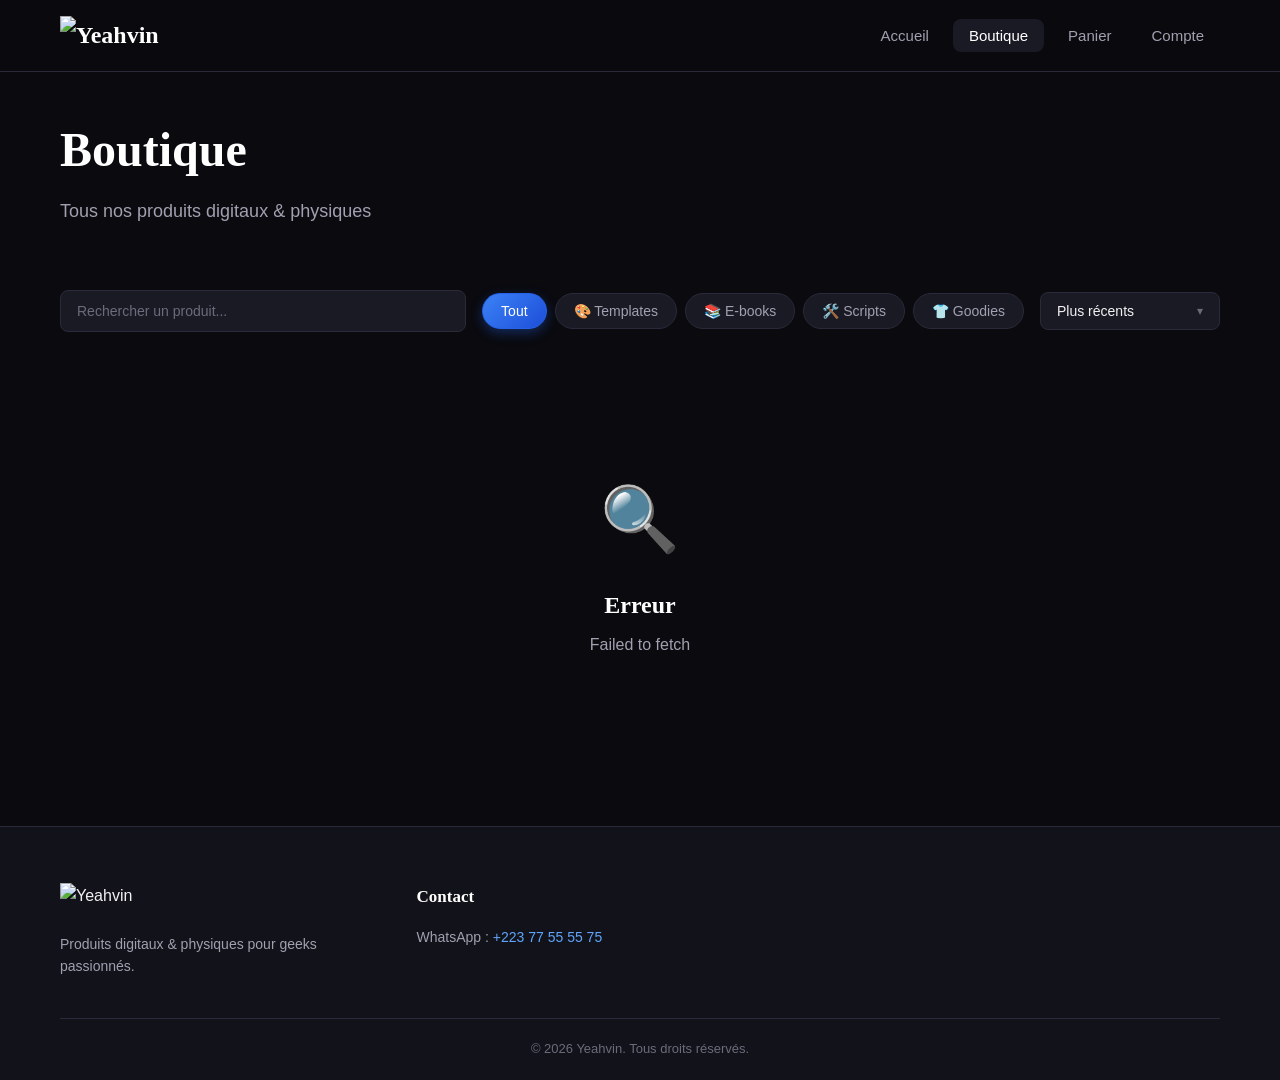
==== commit 3d1a5e08: "Replace logo text with image in header and footer" ====
--- a/boutique.html
+++ b/boutique.html
@@ -14,7 +14,7 @@
 <body>
     <header class="header" id="header">
         <div class="container header__inner">
-            <a href="index.html" class="logo"><span class="logo__icon">⚡</span><span class="logo__text">Yeahvin</span></a>
+            <a href="index.html" class="logo"><img src="assets/logo.png" alt="Yeahvin" class="logo__img"></a>
             <nav class="nav" id="nav">
                 <ul class="nav__list">
                     <li><a href="index.html" class="nav__link">Accueil</a></li>
@@ -69,7 +69,7 @@
     <footer class="footer">
         <div class="container">
             <div class="footer__grid">
-                <div class="footer__brand"><span class="logo__icon">⚡</span><span class="logo__text">Yeahvin</span><p class="footer__tagline">Produits digitaux & physiques pour geeks passionnés.</p></div>
+                <div class="footer__brand"><img src="assets/logo.png" alt="Yeahvin" class="logo__img"><p class="footer__tagline">Produits digitaux & physiques pour geeks passionnés.</p></div>
                 <div class="footer__contact"><h4>Contact</h4><p>WhatsApp : <a href="https://wa.me/22377555575">+223 77 55 55 75</a></p></div>
             </div>
             <div class="footer__bottom"><p>&copy; 2026 Yeahvin. Tous droits réservés.</p></div>
--- a/css/style.css
+++ b/css/style.css
@@ -273,6 +273,34 @@
 
 .filter-sort select { padding: 10px 16px; background: var(--bg-card); border: 1px solid var(--border-color); border-radius: var(--radius-sm); color: var(--text-primary); font-size: 14px; font-family: var(--font-body); cursor: pointer; min-width: 160px; }
 
+/* Menu déroulant personnalisé (remplace le <select> natif pour le tri) */
+.custom-select { position: relative; }
+.custom-select__trigger {
+    display: flex; align-items: center; justify-content: space-between; gap: 10px;
+    min-width: 180px; padding: 10px 16px;
+    background: var(--bg-card); border: 1px solid var(--border-color);
+    border-radius: var(--radius-sm); color: var(--text-primary);
+    font-family: var(--font-body); font-size: 14px; cursor: pointer;
+    transition: border-color var(--transition-fast);
+}
+.custom-select__trigger:hover { border-color: var(--blue-400); }
+.custom-select__arrow { color: var(--text-muted); font-size: 12px; transition: transform var(--transition-fast); }
+.custom-select.is-open .custom-select__arrow { transform: rotate(180deg); }
+.custom-select.is-open .custom-select__trigger { border-color: var(--blue-500); }
+
+.custom-select__list {
+    position: absolute; top: calc(100% + 8px); left: 0; right: 0; z-index: 50;
+    background: var(--bg-card); border: 1px solid var(--border-light);
+    border-radius: var(--radius-md); box-shadow: var(--shadow-lg);
+    padding: 6px; max-height: 260px; overflow-y: auto;
+    opacity: 0; transform: translateY(-6px); pointer-events: none;
+    transition: opacity var(--transition-fast), transform var(--transition-fast);
+}
+.custom-select.is-open .custom-select__list { opacity: 1; transform: translateY(0); pointer-events: auto; }
+.custom-select__option { padding: 10px 12px; border-radius: var(--radius-sm); font-size: 14px; color: var(--text-secondary); cursor: pointer; transition: background var(--transition-fast), color var(--transition-fast); }
+.custom-select__option:hover { background: var(--bg-card-hover); color: var(--text-primary); }
+.custom-select__option--active { background: rgba(59,130,246,0.12); color: var(--blue-400); font-weight: 600; }
+
 /* ============================================
    COMPTE / AUTHENTIFICATION
    ============================================ */
@@ -482,7 +510,7 @@
     .cart-summary { position: static; }
 
     .shop-filters { flex-direction: column; align-items: stretch; }
-    .filter-search, .filter-sort select { width: 100%; }
+    .filter-search, .filter-sort select, .custom-select, .custom-select__trigger { width: 100%; }
 
     .auth-form, .account-profile { padding: 28px 22px; }
 }
